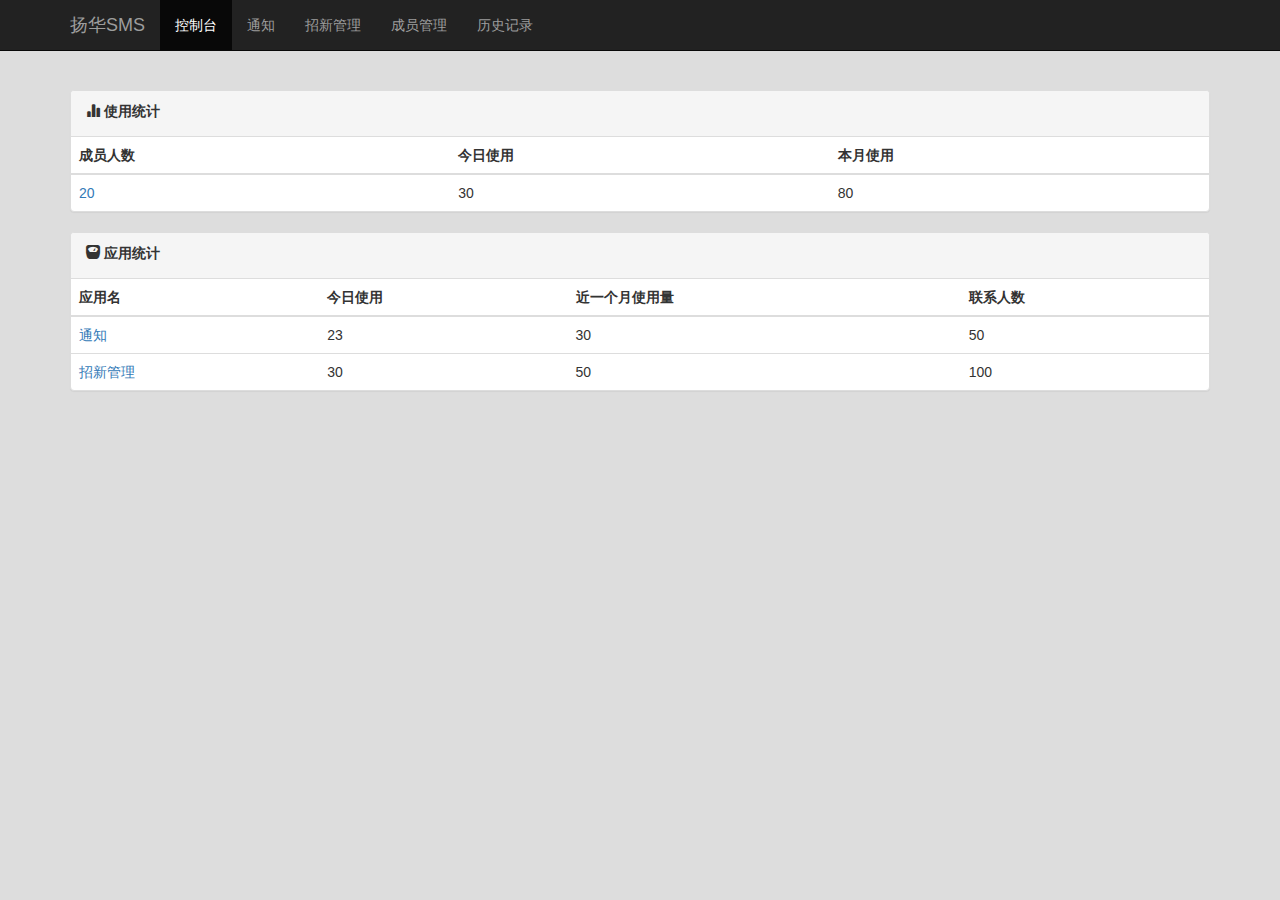
==== console.html @ ea81d3da "2016-08-23 20:39:30" ====
<!DOCTYPE HTML>
<html>
	<head>
		<meta http-equiv="Content-Type" content="text/html" charset="utf-8">
		<meta name="viewport" content="width=device-width, initial-scale=1">
		<script type="text/javascript" src="js/jquery.min.js"></script>
		<script type="text/javascript" src="js/bootstrap.js"></script>
		<link rel="stylesheet" type="text/css" href="css/bootstrap.css">
		<link rel="stylesheet" type="text/css" href="css/signin.css">
	</head>
	<body class="fix-top">
		<div class="navbar navbar-inverse navbar-fixed-top" role="navigation">
			<div class="container">
				<div class="navbar-header">
					<button class="navbar-toggle" type="button" data-toggle="collapse" data-target=".navbar-responsive-collapse">
					<span class="sr-only">Toggle Navigation</span>
					<span class="icon-bar"></span>
					<span class="icon-bar"></span>
					<span class="icon-bar"></span>
					</button>
					<a href="#" class="navbar-brand">扬华SMS</a>
				</div>
				<div class="collapse navbar-collapse navbar-responsive-collapse">
					<ul class="nav navbar-nav">
						<li class="active"><a href="console.html">控制台</a></li>
						<li><a href="notice_manage.html">通知</a></li>
						<li><a href="fresh_manage.html">招新管理</a></li>
						<li><a href="member_manage.html">成员管理</a></li>
						<li><a href="send_log.html">历史记录</a></li>	
					</ul>
				</div>
			</div>
		</div>
		<div class="container">
			<div class="row">
				<div class="col-md-12 col-lg-12">
					<div class="panel panel-default">
						<div class="panel-heading">
							<span class="glyphicon glyphicon-stats" aria-hidden="true"></span>
							<label>使用统计</label>
						</div>
						<table class="table table-responsive">
							<thead>
								<tr>
									<th>成员人数</th>
									<th>今日使用</th>
									<th>本月使用</th>
								</tr>
							</thead>
							<tbody>
								<tr>
									<td><a href="#">20</a></td>
									<td>30</td>
									<td>80</td>
								</tr>
							</tbody>
						</table>
					</div>
					<div class="panel panel-default">
						<div class="panel-heading">
							<span class="glyphicon glyphicon-scale" aria-hidden="true"></span>
							<label>应用统计</label>
						</div>
						<table class="table table-responsive">
							<thead>
								<tr>
									<th>应用名</th>
									<th>今日使用</th>
									<th>近一个月使用量</th>
									<th>联系人数</th>
								</tr>
							</thead>
							<tbody>
								<tr>
									<td><a href="#">通知</a></td>
									<td>23</td>
									<td>30</td>
									<td>50</td>
								</tr>
								<tr>
									<td><a href="#">招新管理</a></td>
									<td>30</td>
									<td>50</td>
									<td>100</td>
								</tr>
							</tbody>
						</table>
					</div>
				</div>
			</div>
		</div>
	</body>
</html>
---- css/signin.css ----
body {
  padding-top: 40px;
  padding-bottom: 40px;
  background-color: #ddd;
}
.fix-top{
  margin-top: 50px;
}
.form-signin {
  max-width: 330px;
  min-width: 330px;
  padding: 15px;
  margin: 0 auto;
}
.form-signin .form-signin-heading,
.form-signin .checkbox {
  margin-bottom: 10px;
}
.form-signin .checkbox {
  font-weight: normal;
}
.form-signin .form-control {
  position: relative;
  height: auto;
  -webkit-box-sizing: border-box;
     -moz-box-sizing: border-box;
          box-sizing: border-box;
  padding: 10px;
  font-size: 16px;
}
.form-signin .form-control:focus {
  z-index: 2;
}

.form-signin input{
  margin-bottom: -1px;
  border-bottom-right-radius: 0;
  border-bottom-left-radius: 0;
}
.form-signin > button{
  margin-top: 10px;
}
.col-xs-5 .col-xs-7{
  padding-left: 0px;
  padding-right: 0px;
}
/* Custom Styles */
ul.nav-tabs{
  width: 140px;
  margin-top: 20px;
  border-radius: 4px;
  border: 1px solid #ddd;
  box-shadow: 0 1px 4px rgba(0, 0, 0, 0.067);
}
ul.nav-tabs li{
  margin: 0;
  border-top: 1px solid #ddd;
}
ul.nav-tabs li:first-child{
  border-top: none;
}
ul.nav-tabs li a{
  margin: 0;
  padding: 8px 16px;
  border-radius: 0;
}
ul.nav-tabs li.active a, ul.nav-tabs li.active a:hover{
  color: #fff;
  background: #0088cc;
  border: 1px solid #0088cc;
}
ul.nav-tabs li:first-child a{
border-radius: 4px 4px 0 0;
}
ul.nav-tabs li:last-child a{
  border-radius: 0 0 4px 4px;
}
ul.nav-tabs.affix{
  top: 30px; /* Set the top position of pinned element */
}
.cbox{
  width:20px;
  display:inline-block;
  vertical-align:middle;
  margin-top:-2px;
}
td{
  overflow:hidden;
  white-space:nowrap;
  text-overflow:ellipsis;
}
/*
.form-signin input:nth-last-child(1) {
  margin-bottom: 10px;
  border-top-left-radius: 0;
  border-top-right-radius: 0;
}
*/
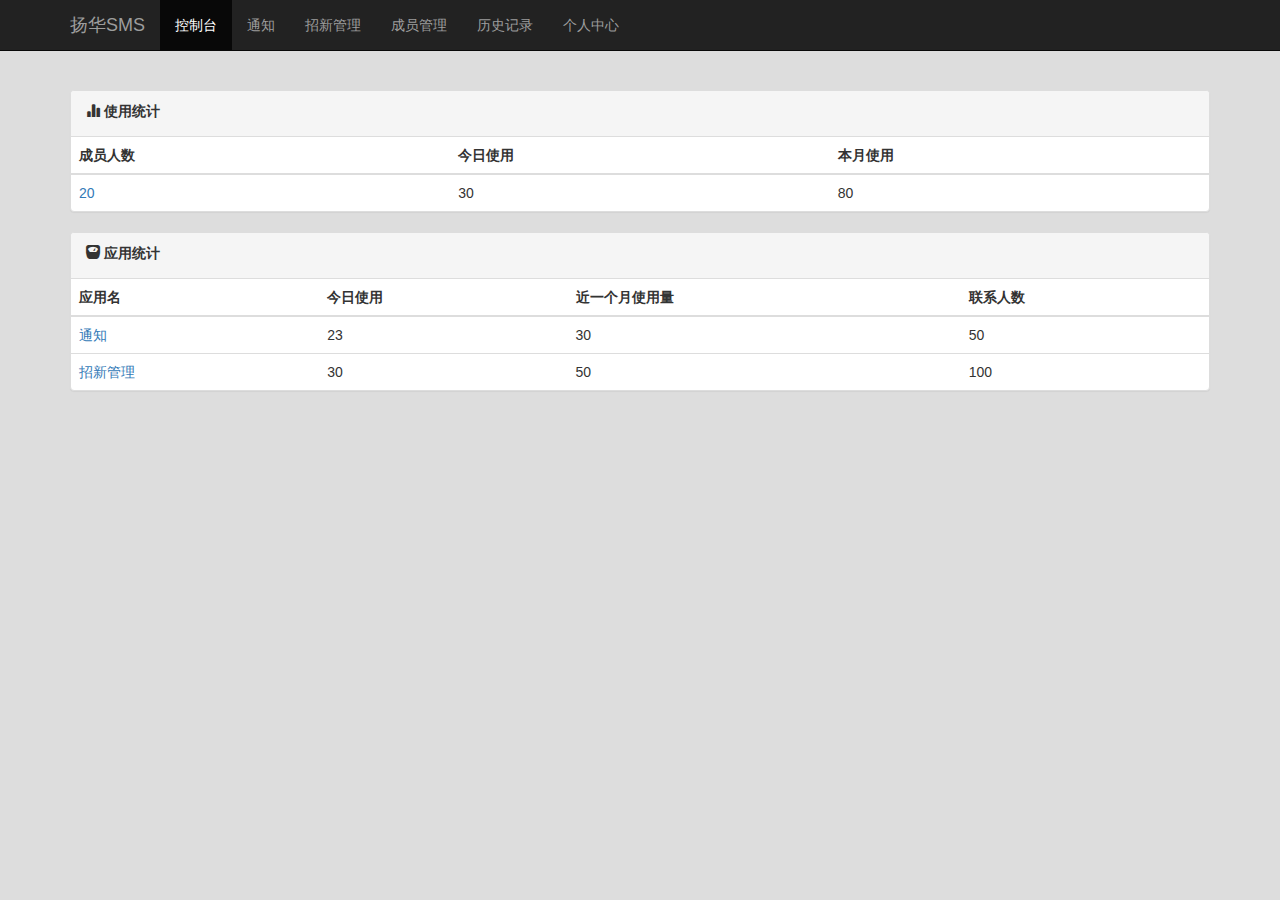
==== commit 7b4571fd: "Catfish 2016/9/14 14:01:30" ====
--- a/console.html
+++ b/console.html
@@ -7,6 +7,8 @@
 		<script type="text/javascript" src="js/bootstrap.js"></script>
 		<link rel="stylesheet" type="text/css" href="css/bootstrap.css">
 		<link rel="stylesheet" type="text/css" href="css/signin.css">
+		<link type="image/x-icon" rel="shortcut icon" href="favicon.ico" />
+		<title>扬华SMS-控制台</title>
 	</head>
 	<body class="fix-top">
 		<div class="navbar navbar-inverse navbar-fixed-top" role="navigation">
@@ -27,6 +29,7 @@
 						<li><a href="fresh_manage.html">招新管理</a></li>
 						<li><a href="member_manage.html">成员管理</a></li>
 						<li><a href="send_log.html">历史记录</a></li>	
+						<li><a href="profile.html">个人中心</a></li>
 					</ul>
 				</div>
 			</div>
